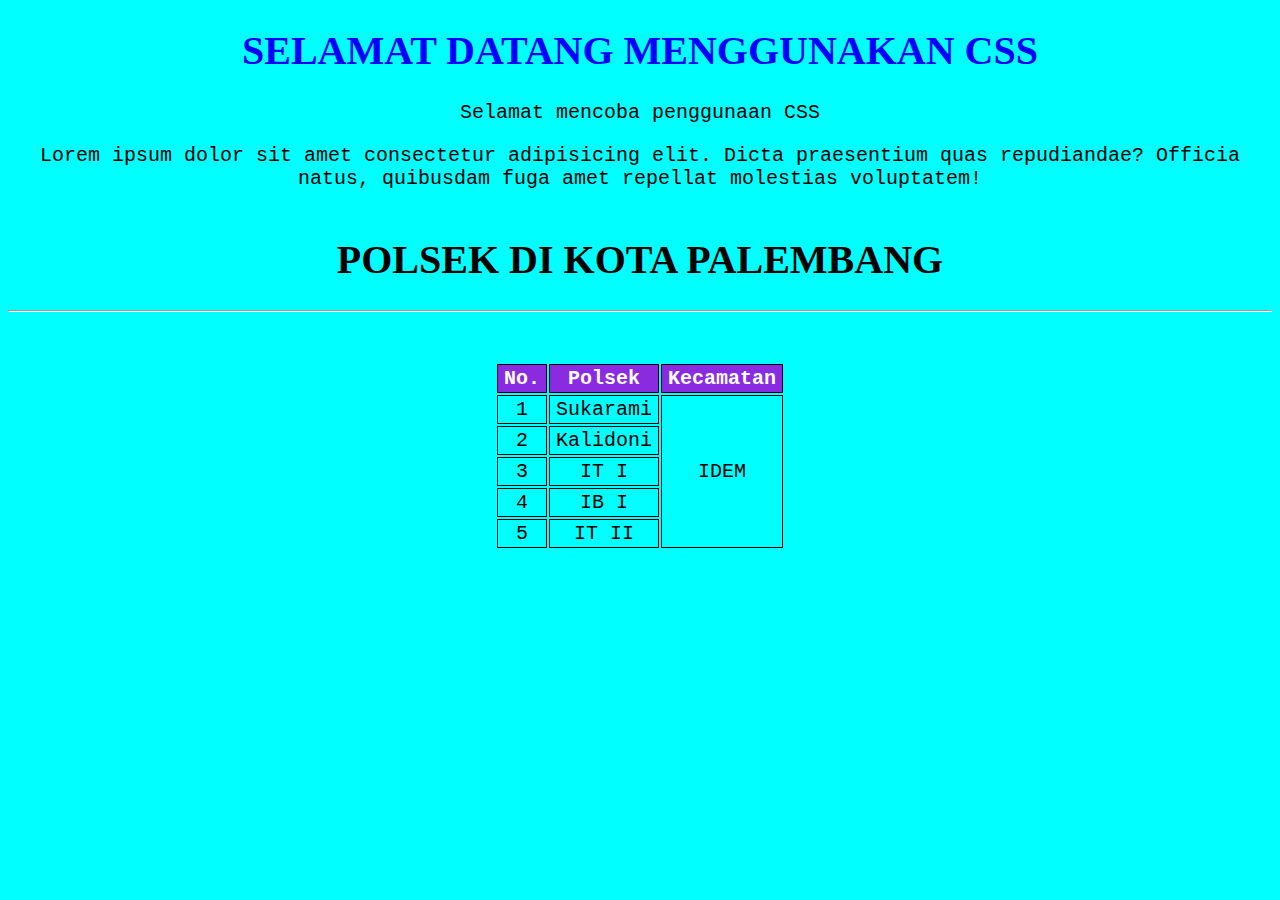
==== Pertemuan3/Fcss.html @ e682841c "second commit" ====
<!DOCTYPE html>
<html lang="en">
  <head>
    <meta charset="UTF-8" />
    <meta http-equiv="X-UA-Compatible" content="IE=edge" />
    <meta name="viewport" content="width=device-width, initial-scale=1.0" />
    <title>Css Pertemuan 4</title>
  </head>
  <style type="text/css">
    h1 {
      font-family: "Times New Roman", Times, serif;
      color: blue;
      text-align: center;
      text-transform: uppercase;
    }
    body {
      font-family: "Courier New", Courier, monospace;
      background-color: cyan;
      text-align: center;
      font-size: 20px;
    }
    .Paraf p {
      color: white;
      text-align: justify;
    }
    table {
      border: 1px spolid red;
      margin: 50px auto;
    }
    tr:hover {
      background-color: bisque;
    }
    th {
      padding: 2px 6px;
      border: 1px solid black;
      background: blueviolet;
      color: white;
    }
    td {
      padding: 2px 6px;
      border: 1px solid black;
    }
    .judul {
      padding-top: 20px;
      color: black;
    }
    hr {
      background-color: black;
    }
  </style>
  <body>
    <h1>Selamat datang menggunakan CSS</h1>
    Selamat mencoba penggunaan CSS
    <div class="paraf">
      <p>Lorem ipsum dolor sit amet consectetur adipisicing elit. Dicta praesentium quas repudiandae? Officia natus, quibusdam fuga amet repellat molestias voluptatem!</p>
    </div>
    <h1 class="judul">Polsek Di Kota Palembang</h1>
    <hr />
    <table>
      <tr>
        <th>No.</th>
        <th>Polsek</th>
        <th>Kecamatan</th>
      </tr>
      <tr>
        <td>1</td>
        <td>Sukarami</td>
        <td rowspan="5">IDEM</td>
      </tr>
      <tr>
        <td>2</td>
        <td>Kalidoni</td>
      </tr>
      <tr>
        <td>3</td>
        <td>IT I</td>
      </tr>
      <tr>
        <td>4</td>
        <td>IB I</td>
      </tr>
      <tr>
        <td>5</td>
        <td>IT II</td>
      </tr>
    </table>
  </body>
</html>
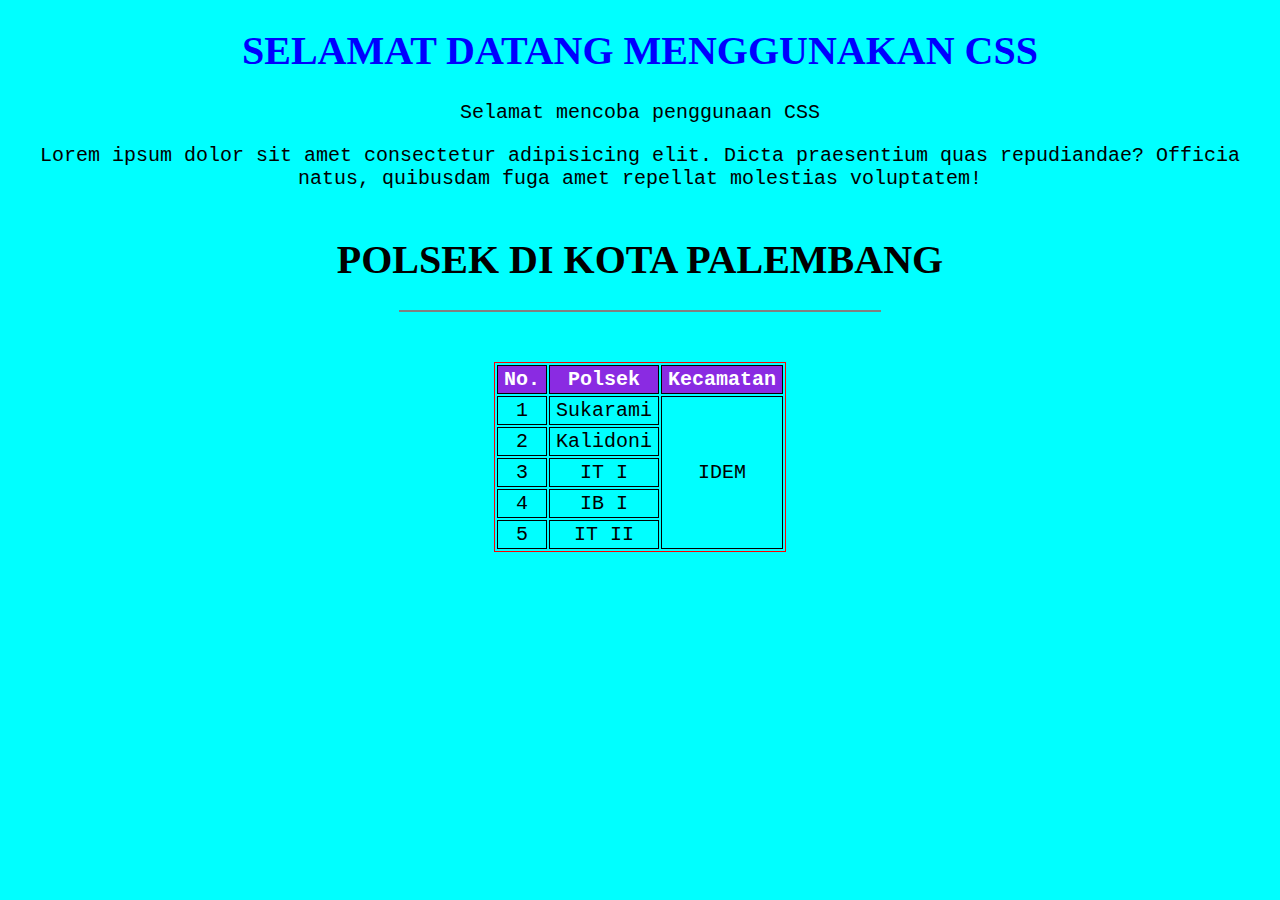
==== commit 0b00ffa0: "third commitd" ====
--- a/Pertemuan3/Fcss.html
+++ b/Pertemuan3/Fcss.html
@@ -5,57 +5,17 @@
     <meta http-equiv="X-UA-Compatible" content="IE=edge" />
     <meta name="viewport" content="width=device-width, initial-scale=1.0" />
     <title>Css Pertemuan 4</title>
+    <link rel="stylesheet" href="style.css" />
   </head>
-  <style type="text/css">
-    h1 {
-      font-family: "Times New Roman", Times, serif;
-      color: blue;
-      text-align: center;
-      text-transform: uppercase;
-    }
-    body {
-      font-family: "Courier New", Courier, monospace;
-      background-color: cyan;
-      text-align: center;
-      font-size: 20px;
-    }
-    .Paraf p {
-      color: white;
-      text-align: justify;
-    }
-    table {
-      border: 1px spolid red;
-      margin: 50px auto;
-    }
-    tr:hover {
-      background-color: bisque;
-    }
-    th {
-      padding: 2px 6px;
-      border: 1px solid black;
-      background: blueviolet;
-      color: white;
-    }
-    td {
-      padding: 2px 6px;
-      border: 1px solid black;
-    }
-    .judul {
-      padding-top: 20px;
-      color: black;
-    }
-    hr {
-      background-color: black;
-    }
-  </style>
   <body>
     <h1>Selamat datang menggunakan CSS</h1>
     Selamat mencoba penggunaan CSS
     <div class="paraf">
       <p>Lorem ipsum dolor sit amet consectetur adipisicing elit. Dicta praesentium quas repudiandae? Officia natus, quibusdam fuga amet repellat molestias voluptatem!</p>
     </div>
+    <!-- Marquee digunakan untuk menggerakan text -->
     <h1 class="judul">Polsek Di Kota Palembang</h1>
-    <hr />
+    <hr noshade="" />
     <table>
       <tr>
         <th>No.</th>
--- a/Pertemuan3/style.css
+++ b/Pertemuan3/style.css
@@ -0,0 +1,67 @@
+html {
+  scroll-behavior: smooth;
+}
+
+h1 {
+  font-family: "Times New Roman", Times, serif;
+  color: blue;
+  text-align: center;
+  text-transform: uppercase;
+}
+body {
+  font-family: "Courier New", Courier, monospace;
+  background-color: cyan;
+  text-align: center;
+  font-size: 20px;
+}
+.Paraf p {
+  color: white;
+  text-align: justify;
+}
+table {
+  border: 1px solid red;
+  margin: 50px auto;
+}
+tr:hover {
+  background-color: bisque;
+}
+th {
+  padding: 2px 6px;
+  border: 1px solid black;
+  background: blueviolet;
+  color: white;
+}
+td {
+  padding: 2px 6px;
+  border: 1px solid black;
+}
+.judul {
+  padding-top: 20px;
+  color: black;
+  animation: bergerak 5s linear 2s infinite alternate;
+  transition: all 2s ease-in;
+}
+hr {
+  width: 38%;
+  size: 5;
+}
+
+@keyframes bergerak {
+  0% {
+    color: blue;
+  }
+  25% {
+    color: red;
+  }
+
+  50% {
+    color: white;
+  }
+
+  75% {
+    color: brown;
+  }
+  100% {
+    color: darkgoldenrod;
+  }
+}
